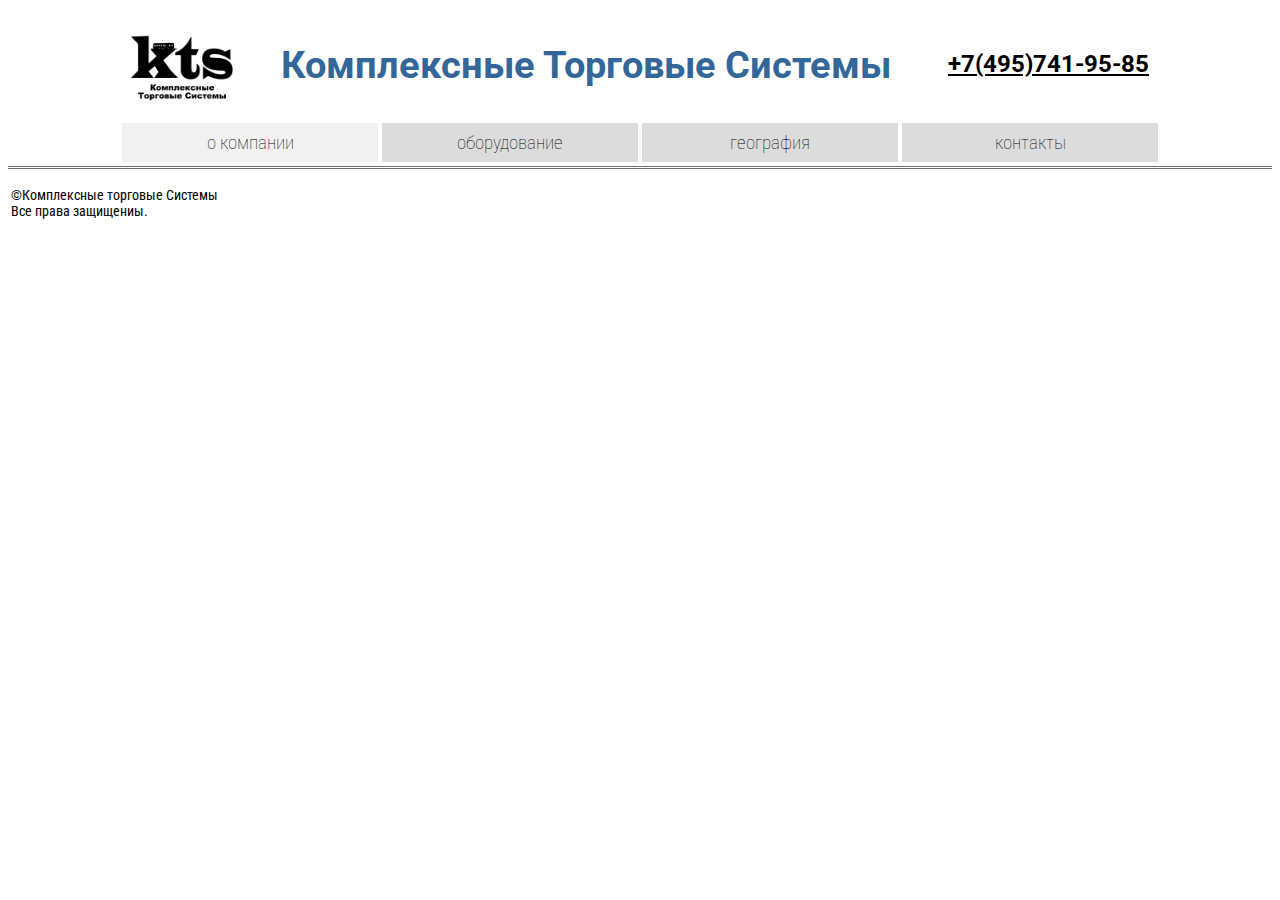
==== company.html @ 58ad77fc "1" ====
<!DOCTYPE html>
<html lang="en">
<head>
    <meta charset="UTF-8" name="viewport" content="width=device-width, initial-scale=1">
    <link href="https://fonts.googleapis.com/css?family=Lato|Roboto&display=swap" rel="stylesheet">
    <link rel="shortcut icon" type="image/x-icon" href="favicon.ico">
    <link rel="stylesheet" href="css/styles.css">
    <title>О компании</title>
</head>
<body>
<header>
    <table class="navbar-head">
        <tr>
            <td style="text-align: left; vertical-align: top">
                <img src="img/kts_logo.png" alt="logo" class="logo">
            </td>
            <td style="vertical-align: center">
                <h1 class="navbar">Комплексные Торговые Системы</h1>
            </td>
            <td style="text-align: right">
                <h2 class="navbar"><a href="tel:+74957419585">+7(495)741-95-85</a></h2>
            </td>
        </tr>
    </table>
    <table class="navbar">
        <tr>
            <td>
                <button class="dropbtn-light" onclick="window.location.href = 'index.html'">о компании</button>
            </td>
            <td>
                <div class="dropdown">
                    <button class="dropbtn">оборудование</button>
                    <div class="dropdown-content">
                        <a href="#">вагоны-термоса</a>
                        <a href="gear.html">реф-контейнеры</a>
                    </div>
                </div>
            </td>
            <td>
                <button class="dropbtn" onclick="window.location.href = 'geo.html'">география</button>
            </td>
            <td>
                <div class="dropdown">
                    <button class="dropbtn" onclick="window.location.href = 'contacts.html'">контакты</button>
                    <div class="dropdown-content">
                        <a href="#">Оставить заявку</a>
                    </div>
                </div>
            </td>
        </tr>
    </table>
    <div style="background-color: #717171"><p style="font-size: 1px"><br></p></div>
</header>
<footer>
    <div style="background-color: #717171"><p style="font-size: 1px"><br></p></div>
    <table>
        <tr>
            <td>
                <p>©Комплексные торговые Системы<br>Все права защищениы.</p>
            </td>
        </tr>
    </table>
</footer>
</body>
</html>
---- css/styles.css ----
@import url('https://fonts.googleapis.com/css?family=Roboto+Condensed&display=swap');

a {
    color: black;
}

img.map {
    width: 80vw;
}

img.gear {
    width: 40vw;
}

h1.navbar {
    font-family: 'Roboto', sans-serif;
    font-size: 3vw;
    color: #336699;
}

h2.navbar {
    font-family: 'Roboto', sans-serif;
}

p {
    font-family: 'Roboto Condensed', sans-serif;
    font-size: 1.1vw;
}

table.navbar {
    margin-left: auto;
    margin-right: auto;
}

table.navbar-head {
    width: 80vw;
    margin-right: auto;
    margin-left: auto;
    text-align: center;
}

p.main {
    font-family: 'Roboto Condensed', sans-serif;
    font-size: 2vw;
    text-align: center;
}

table.gmap {
    margin-left: auto;
    margin-right: auto;
}

table.data {
    border-color: darkgray;
    border-style: solid;
    border-width: thin;
}

td.data {
    border-color: darkgray;
    border-style: dotted;
    border-width: thin;
}

/* Dropdown Button */
.dropbtn {
    width: 20vw;
    height: 3vw;
    font-family: 'Roboto Condensed', sans-serif;
    font-size: 1.5vw;
    font-weight: lighter;
    background-color: gainsboro;
    cursor: pointer;
    border: none;
    outline: none;
}

.dropbtn-light {
    width: 20vw;
    height: 3vw;
    font-family: 'Roboto Condensed', sans-serif;
    font-size: 1.5vw;
    font-weight: lighter;
    background-color: #f1f1f1;
    cursor: pointer;
    border: none;
    outline: none;
}

/* The container <div> - needed to position the dropdown content */
.dropdown {
    position: relative;
    display: inline-block;
}

/* Dropdown Content (Hidden by Default) */
.dropdown-content {
    display: none;
    position: absolute;
    background-color: #f1f1f1;
    min-width: 160px;
    box-shadow: 0px 8px 16px 0px rgba(0,0,0,0.2);
    z-index: 1;
}

/* Links inside the dropdown */
.dropdown-content a {
    color: black;
    font-family: 'Roboto Condensed', sans-serif;
    padding: 12px 16px;
    text-decoration: none;
    display: block;
}

.img-holder {position: relative;}
.img-holder .b1 {
    width: 2vw;
    height: 2vw;
    min-width: 0;
    position: absolute;
    bottom: 11.3vw; /*your button position*/
    right: 4.25vw; /*your button position*/
    border-radius: 50%;
    background-color: rgba(100, 0, 0, 0.5);
    border-width: medium;
    border-color: black;
    outline-style: none;
    cursor: pointer;
    -webkit-transition: all 0.3s ease;;
    -moz-transition: all 0.3s ease;;
    -o-transition: all 0.3s ease;;
    transition: all 0.3s ease;
    animation: b-glow infinite 2s linear;
}
.b1:hover {
    animation: none;
}
.img-holder .b2 {
    width: 2vw;
    height: 2vw;
    position: absolute;
    bottom: 15vw; /*your button position*/
    right: 5vw; /*your button position*/
    border-radius: 50%;
    background-color: rgba(100, 0, 0, 0.5);
    border-width: medium;
    border-color: black;
    outline-style: none;
    cursor: pointer;
    -webkit-transition: all 0.3s ease;;
    -moz-transition: all 0.3s ease;;
    -o-transition: all 0.3s ease;;
    transition: all 0.3s ease;
    animation: b-glow infinite 2s linear;
}
.b2:hover {
    animation: none;
}
.img-holder .b3 {
    width: 2vw;
    height: 2vw;
    position: absolute;
    bottom: 18.5vw; /*your button position*/
    right: 37vw; /*your button position*/
    border-radius: 50%;
    background-color: rgba(100, 0, 0, 0.5);
    border-width: medium;
    border-color: black;
    outline-style: none;
    cursor: pointer;
    -webkit-transition: all 0.3s ease;;
    -moz-transition: all 0.3s ease;;
    -o-transition: all 0.3s ease;;
    transition: all 0.3s ease;
    animation: b-glow infinite 2s linear;
}
.b3:hover {
    animation: none;
}
.img-holder .b4 {
    width: 2vw;
    height: 2vw;
    position: absolute;
    bottom: 21vw; /*your button position*/
    right: 68vw; /*your button position*/
    border-radius: 50%;
    background-color: rgba(100, 0, 0, 0.5);
    border-width: medium;
    border-color: black;
    outline-style: none;
    cursor: pointer;
    -webkit-transition: all 0.3s ease;;
    -moz-transition: all 0.3s ease;;
    -o-transition: all 0.3s ease;;
    transition: all 0.3s ease;
    animation: b-glow infinite 2s linear;
}
.b4:hover {
    animation: none;
}
.img-holder .b5 {
    width: 2vw;
    height: 2vw;
    position: absolute;
    bottom: 6.7vw; /*your button position*/
    right: 58vw; /*your button position*/
    border-radius: 50%;
    background-color: rgba(100, 0, 0, 0.5);
    border-width: medium;
    border-color: black;
    outline-style: none;
    cursor: pointer;
    -webkit-transition: all 0.3s ease;;
    -moz-transition: all 0.3s ease;;
    -o-transition: all 0.3s ease;;
    transition: all 0.3s ease;
    animation: b-glow infinite 2s linear;
}
.b5:hover {
    animation: none;
}
.img-holder .b6 {
    width: 2vw;
    height: 2vw;
    position: absolute;
    bottom: 6vw; /*your button position*/
    right: 67.7vw; /*your button position*/
    border-radius: 50%;
    background-color: rgba(100, 0, 0, 0.5);
    border-width: medium;
    border-color: black;
    outline-style: none;
    cursor: pointer;
    -webkit-transition: all 0.3s ease;;
    -moz-transition: all 0.3s ease;;
    -o-transition: all 0.3s ease;;
    transition: all 0.3s ease;
    animation: b-glow infinite 2s linear;
}
.b6:hover {
    animation: none;
}
.img-holder .b7 {
    width: 5vw;
    height: 5vw;
    position: absolute;
    bottom: 7vw; /*your button position*/
    right: 44vw; /*your button position*/
    border-radius: 50%;
    background-color: rgba(100, 0, 0, 0.5);
    border-width: medium;
    border-color: black;
    outline-style: none;
    cursor: pointer;
    -webkit-transition: all 0.3s ease;;
    -moz-transition: all 0.3s ease;;
    -o-transition: all 0.3s ease;;
    transition: all 0.3s ease;
    animation: b-glow infinite 2s linear;
}
.b7:hover {
    animation: none;
}
@keyframes b-glow {
    0% {
        background-color: rgba(100, 0, 0, 0);
    }
    50% {
        background-color: rgba(100, 0, 0, 0.5);
    }
    100% {
        background-color: rgba(100, 0, 0, 0);
    }
}

img.logo {
    width: 8vw;
}

/* Change color of dropdown links on hover */
.dropdown-content a:hover {background-color: #ddd;}

/* Show the dropdown menu on hover */
.dropdown:hover .dropdown-content {display: block;}

/* Change the background color of the dropdown button when the dropdown content is shown */
.dropdown:hover .dropbtn {background-color: #f1f1f1;}
.dropbtn:hover {background-color: #f1f1f1}

p.footer {
    font-family: 'Roboto Condensed', sans-serif;
    font-weight: lighter;
}

@media screen and (max-width: 600px) {
    h1.navbar {
        font-size: 5vw;
    }
    h2.navbar {
        font-size: 4vw;
    }
    p {
        font-size: 2vw;
    }
    .dropbtn {
        height: 8vw;
        font-size: 3vw;
    }
    .dropbtn-light {
        height: 8vw;
        font-size: 3vw;
    }
    p.main {
        font-size: 3vw;
    }
    img.logo {
        width: 50vw;
    }
}
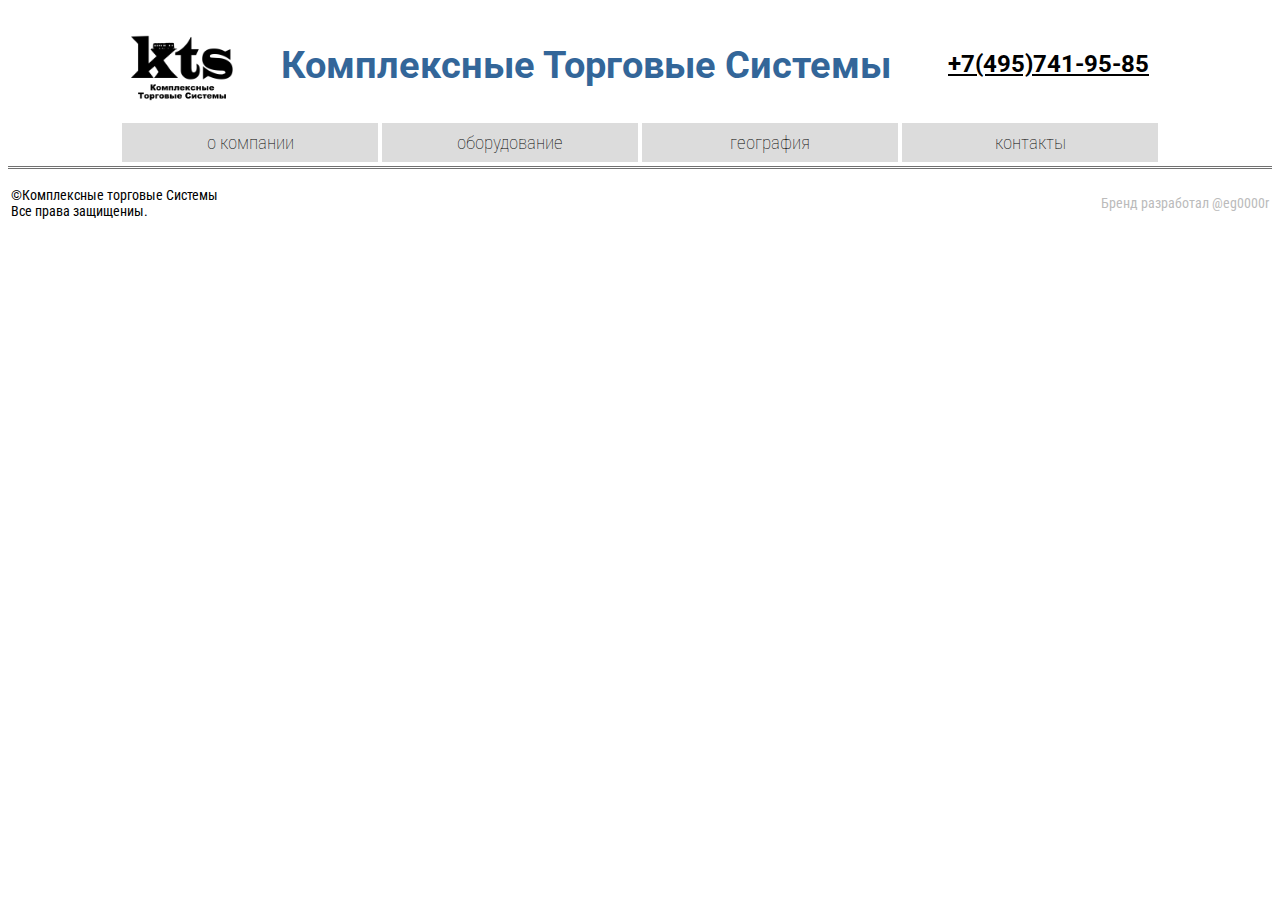
==== commit aff52b5f: "1" ====
--- a/company.html
+++ b/company.html
@@ -6,60 +6,16 @@
     <link rel="shortcut icon" type="image/x-icon" href="favicon.ico">
     <link rel="stylesheet" href="css/styles.css">
     <title>О компании</title>
+    <script src="https://ajax.googleapis.com/ajax/libs/jquery/3.4.1/jquery.min.js"></script>
+    <script>
+        $(function(){
+            $("#header").load("header.html");
+            $("#footer").load("footer.html");
+        });
+    </script>
 </head>
 <body>
-<header>
-    <table class="navbar-head">
-        <tr>
-            <td style="text-align: left; vertical-align: top">
-                <img src="img/kts_logo.png" alt="logo" class="logo">
-            </td>
-            <td style="vertical-align: center">
-                <h1 class="navbar">Комплексные Торговые Системы</h1>
-            </td>
-            <td style="text-align: right">
-                <h2 class="navbar"><a href="tel:+74957419585">+7(495)741-95-85</a></h2>
-            </td>
-        </tr>
-    </table>
-    <table class="navbar">
-        <tr>
-            <td>
-                <button class="dropbtn-light" onclick="window.location.href = 'index.html'">о компании</button>
-            </td>
-            <td>
-                <div class="dropdown">
-                    <button class="dropbtn">оборудование</button>
-                    <div class="dropdown-content">
-                        <a href="#">вагоны-термоса</a>
-                        <a href="gear.html">реф-контейнеры</a>
-                    </div>
-                </div>
-            </td>
-            <td>
-                <button class="dropbtn" onclick="window.location.href = 'geo.html'">география</button>
-            </td>
-            <td>
-                <div class="dropdown">
-                    <button class="dropbtn" onclick="window.location.href = 'contacts.html'">контакты</button>
-                    <div class="dropdown-content">
-                        <a href="#">Оставить заявку</a>
-                    </div>
-                </div>
-            </td>
-        </tr>
-    </table>
-    <div style="background-color: #717171"><p style="font-size: 1px"><br></p></div>
-</header>
-<footer>
-    <div style="background-color: #717171"><p style="font-size: 1px"><br></p></div>
-    <table>
-        <tr>
-            <td>
-                <p>©Комплексные торговые Системы<br>Все права защищениы.</p>
-            </td>
-        </tr>
-    </table>
-</footer>
+<div id="header"></div>
+<div id="footer"></div>
 </body>
 </html>--- a/css/styles.css
+++ b/css/styles.css
@@ -275,6 +275,7 @@
 
 img.logo {
     width: 8vw;
+    cursor: pointer;
 }
 
 /* Change color of dropdown links on hover */
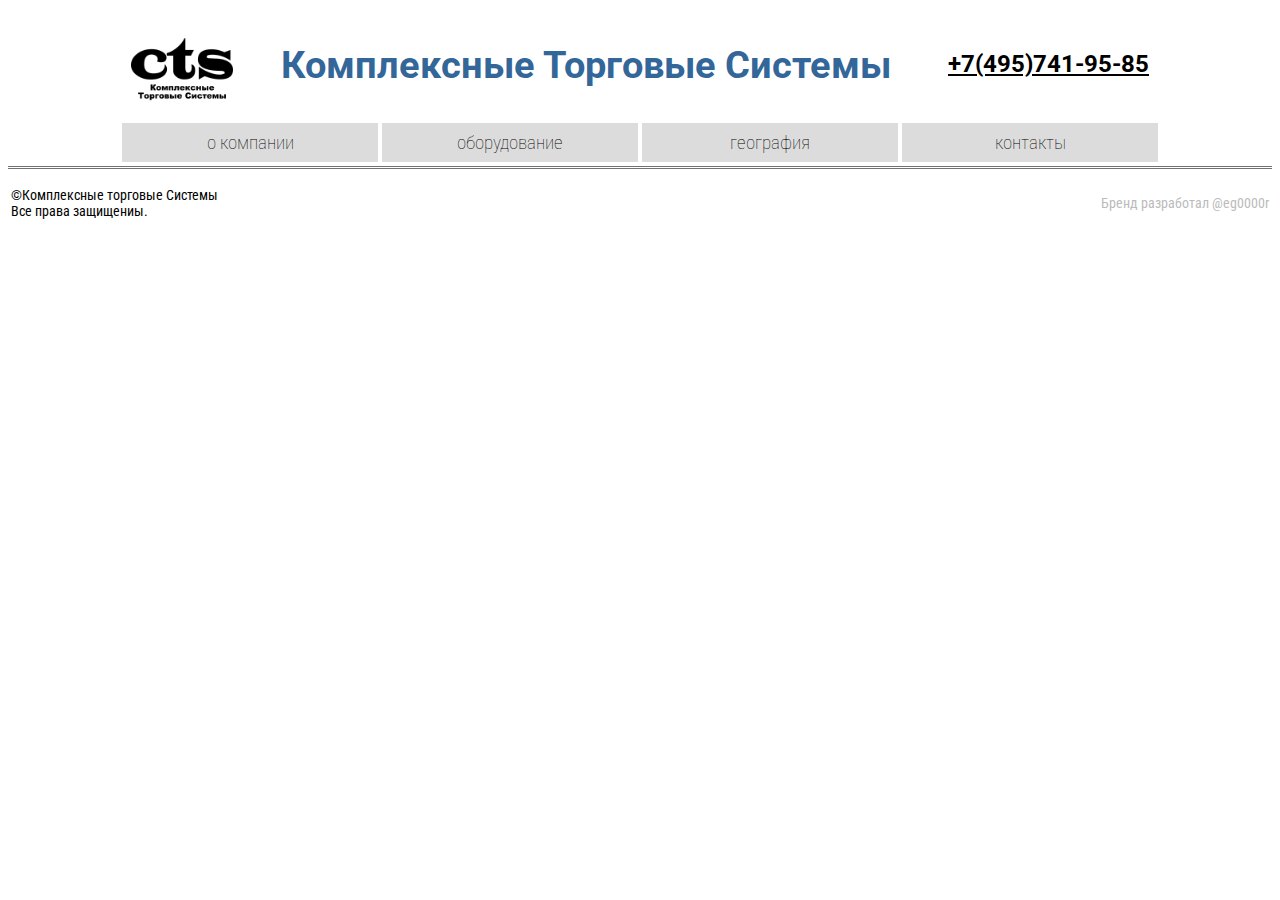
==== commit f6797a2c: "1" ====
--- a/company.html
+++ b/company.html
@@ -15,6 +15,9 @@
     </script>
 </head>
 <body>
+<noscript>
+    <h1 class="navbar" style="text-align: center">Пожалуйста, включите javascript в настройках вашего браузера.<br>Без этого сайт не сможет корректно отобразиться.</h1>
+</noscript>
 <div id="header"></div>
 <div id="footer"></div>
 </body>
--- a/css/styles.css
+++ b/css/styles.css
@@ -124,6 +124,7 @@
     background-color: rgba(100, 0, 0, 0.5);
     border-width: medium;
     border-color: black;
+    border-style: solid;
     outline-style: none;
     cursor: pointer;
     -webkit-transition: all 0.3s ease;;
@@ -145,6 +146,7 @@
     background-color: rgba(100, 0, 0, 0.5);
     border-width: medium;
     border-color: black;
+    border-style: solid;
     outline-style: none;
     cursor: pointer;
     -webkit-transition: all 0.3s ease;;
@@ -166,6 +168,7 @@
     background-color: rgba(100, 0, 0, 0.5);
     border-width: medium;
     border-color: black;
+    border-style: solid;
     outline-style: none;
     cursor: pointer;
     -webkit-transition: all 0.3s ease;;
@@ -187,6 +190,7 @@
     background-color: rgba(100, 0, 0, 0.5);
     border-width: medium;
     border-color: black;
+    border-style: solid;
     outline-style: none;
     cursor: pointer;
     -webkit-transition: all 0.3s ease;;
@@ -208,6 +212,7 @@
     background-color: rgba(100, 0, 0, 0.5);
     border-width: medium;
     border-color: black;
+    border-style: solid;
     outline-style: none;
     cursor: pointer;
     -webkit-transition: all 0.3s ease;;
@@ -229,6 +234,7 @@
     background-color: rgba(100, 0, 0, 0.5);
     border-width: medium;
     border-color: black;
+    border-style: solid;
     outline-style: none;
     cursor: pointer;
     -webkit-transition: all 0.3s ease;;
@@ -250,6 +256,7 @@
     background-color: rgba(100, 0, 0, 0.5);
     border-width: medium;
     border-color: black;
+    border-style: solid;
     outline-style: none;
     cursor: pointer;
     -webkit-transition: all 0.3s ease;;
@@ -295,10 +302,10 @@
 
 @media screen and (max-width: 600px) {
     h1.navbar {
-        font-size: 5vw;
+        font-size: 3vw;
     }
     h2.navbar {
-        font-size: 4vw;
+        font-size: 2vw;
     }
     p {
         font-size: 2vw;
@@ -315,6 +322,6 @@
         font-size: 3vw;
     }
     img.logo {
-        width: 50vw;
+        width: 10vw;
     }
 }